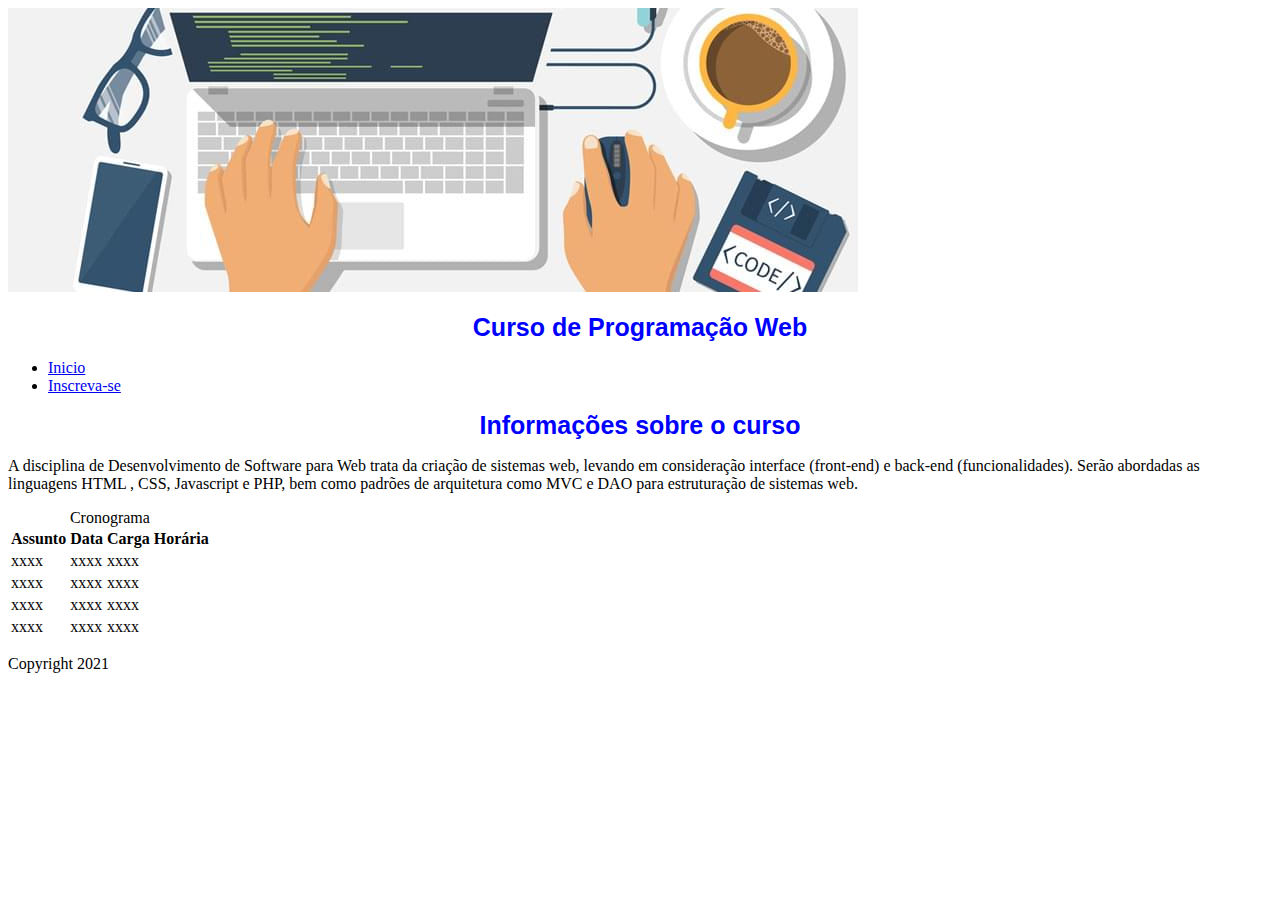
==== aula_22_03/index.html @ 7744982e "Organize files" ====
<!DOCTYPE html>
<html lang="pt-br">

<head>
    <meta charset="UTF-8">
    <meta http-equiv="X-UA-Compatible" content="IE=edge">
    <meta name="viewport" content="width=device-width, initial-scale=1.0">
    <title>Aula 02</title>
    <style>
        h1 {
            text-align: center;
            font-size: 25px;
            font-family: 'Franklin Gothic Medium', 'Arial Narrow', Arial, sans-serif;
            color: blue;
        }
    </style>
</head>

<body>

        <section>
            <header>
                <img src="baner.jpg">
                <h1>Curso de Programação Web</h1>
            </header>

                <nav>
                    <ul>
                        <li> <a href="index.html">Inicio</a></li>
                        <li> <a href="cadastro.html">Inscreva-se</a></li>
                    </ul>
                </nav>


            <article>
                <h1>Informações sobre o curso</h1>
                <p >
                    A disciplina de Desenvolvimento de Software para Web trata da criação de sistemas web, levando em
                    consideração interface (front-end) e back-end (funcionalidades). Serão abordadas as linguagens HTML
                    , CSS, Javascript e PHP, bem como padrões de arquitetura como MVC e DAO para estruturação de
                    sistemas web.
                </p>
                <table>
                    <caption>Cronograma</caption>
                    <tr>
                        <th>Assunto</th>
                        <th>Data</th>
                        <th>Carga Horária</th>
                    </tr>
                    <tr>
                        <td>xxxx</td>
                        <td>xxxx</td>
                        <td>xxxx</td>
                    </tr>
                    <tr>
                        <td>xxxx</td>
                        <td>xxxx</td>
                        <td>xxxx</td>
                    </tr>
                    <tr>
                        <td>xxxx</td>
                        <td>xxxx</td>
                        <td>xxxx</td>
                    </tr>
                    <tr>
                        <td>xxxx</td>
                        <td>xxxx</td>
                        <td>xxxx</td>
                    </tr>
                </table>

            </article>
            <footer>
                <p>Copyright 2021</p>
            </footer>
        </section>

</body>

</html>
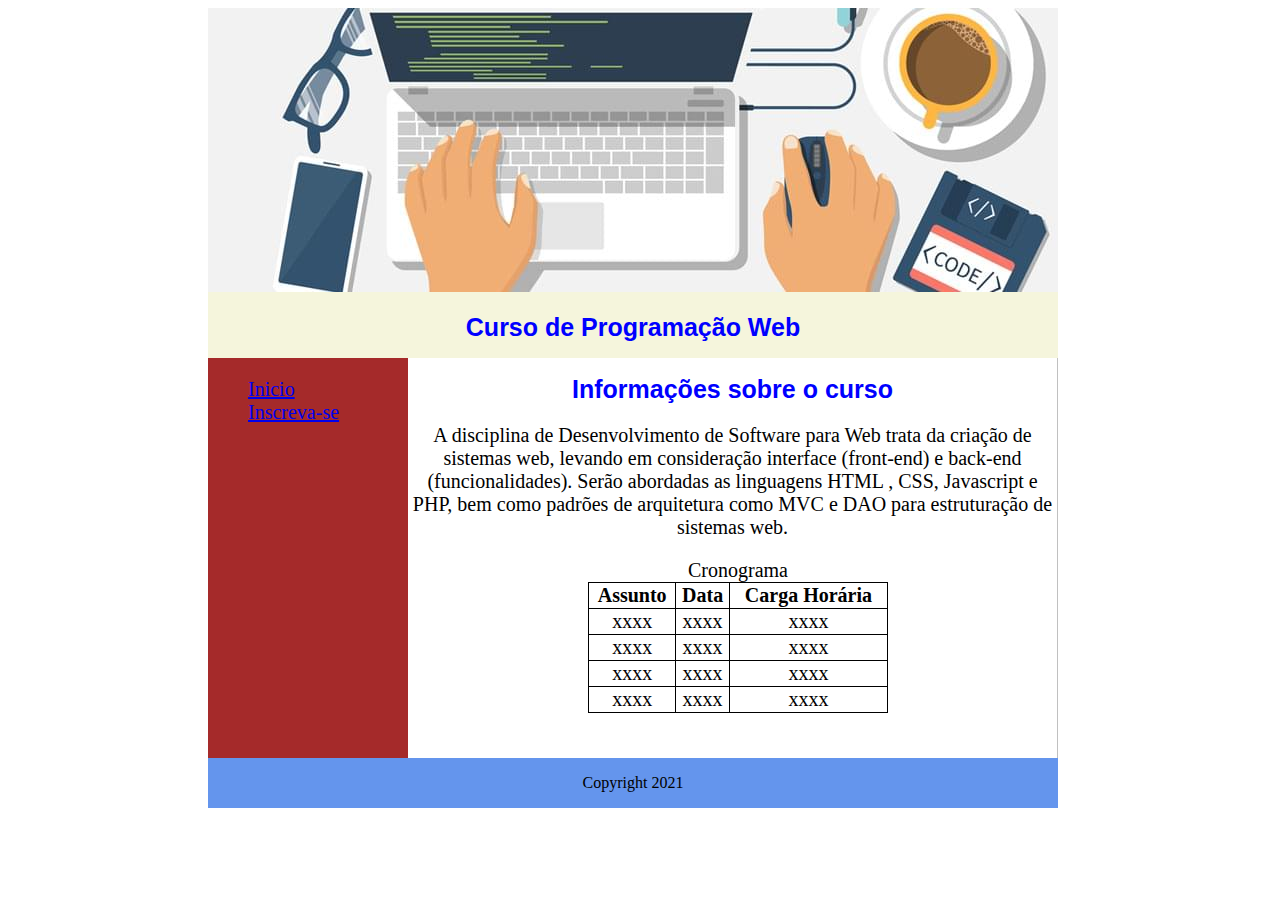
==== commit 4281ae71: "class 22_03_22" ====
--- a/aula_22_03/index.html
+++ b/aula_22_03/index.html
@@ -6,6 +6,7 @@
     <meta http-equiv="X-UA-Compatible" content="IE=edge">
     <meta name="viewport" content="width=device-width, initial-scale=1.0">
     <title>Aula 02</title>
+    <link rel="stylesheet" type="text/css" href="css/css.css">
     <style>
         h1 {
             text-align: center;
@@ -24,23 +25,23 @@
                 <h1>Curso de Programação Web</h1>
             </header>
 
-                <nav>
-                    <ul>
+                <nav id="coluna-1">
+                    <ul id="menu-navegacao">
                         <li> <a href="index.html">Inicio</a></li>
                         <li> <a href="cadastro.html">Inscreva-se</a></li>
                     </ul>
                 </nav>
 
 
-            <article>
+            <article id="coluna-2">
                 <h1>Informações sobre o curso</h1>
-                <p >
+                <p>
                     A disciplina de Desenvolvimento de Software para Web trata da criação de sistemas web, levando em
                     consideração interface (front-end) e back-end (funcionalidades). Serão abordadas as linguagens HTML
                     , CSS, Javascript e PHP, bem como padrões de arquitetura como MVC e DAO para estruturação de
                     sistemas web.
                 </p>
-                <table>
+                <table class="estilo-tabela">
                     <caption>Cronograma</caption>
                     <tr>
                         <th>Assunto</th>
@@ -70,7 +71,7 @@
                 </table>
 
             </article>
-            <footer>
+            <footer class="rodape">
                 <p>Copyright 2021</p>
             </footer>
         </section>
--- a/aula_22_03/css/css.css
+++ b/aula_22_03/css/css.css
@@ -0,0 +1,52 @@
+section {
+    width: 850px;
+    background-color: aliceblue;
+    text-align: center;
+    margin-left: 200px;
+    padding-bottom: 20px;
+}
+
+header {
+    width: 850px;
+    height: 350px;
+    background-color: beige;
+    float: left;
+}
+#coluna-1 {
+    float: left;
+    width: 200px;
+    text-align: left;
+    font-size: 20px;
+    height: 400px;
+    background-color: brown;
+    color: aliceblue;
+}
+#menu-navegacao {
+    list-style: none;
+}
+
+#coluna-2 {
+    text-align: center;
+    font-size: 20px;
+    width: 649px;
+    height: 400px;
+    border-right: 1px solid silver;
+    float: left;
+}
+
+.rodape {
+    width: 850px;
+    height: 50px;
+    float: left;
+    background-color: cornflowerblue;
+}
+
+.estilo-tabela {
+    border-collapse: collapse;
+    margin-left: 180px;
+    width: 300px;
+}
+
+.estilo-tabela td,th {
+    border: 1px solid;
+}